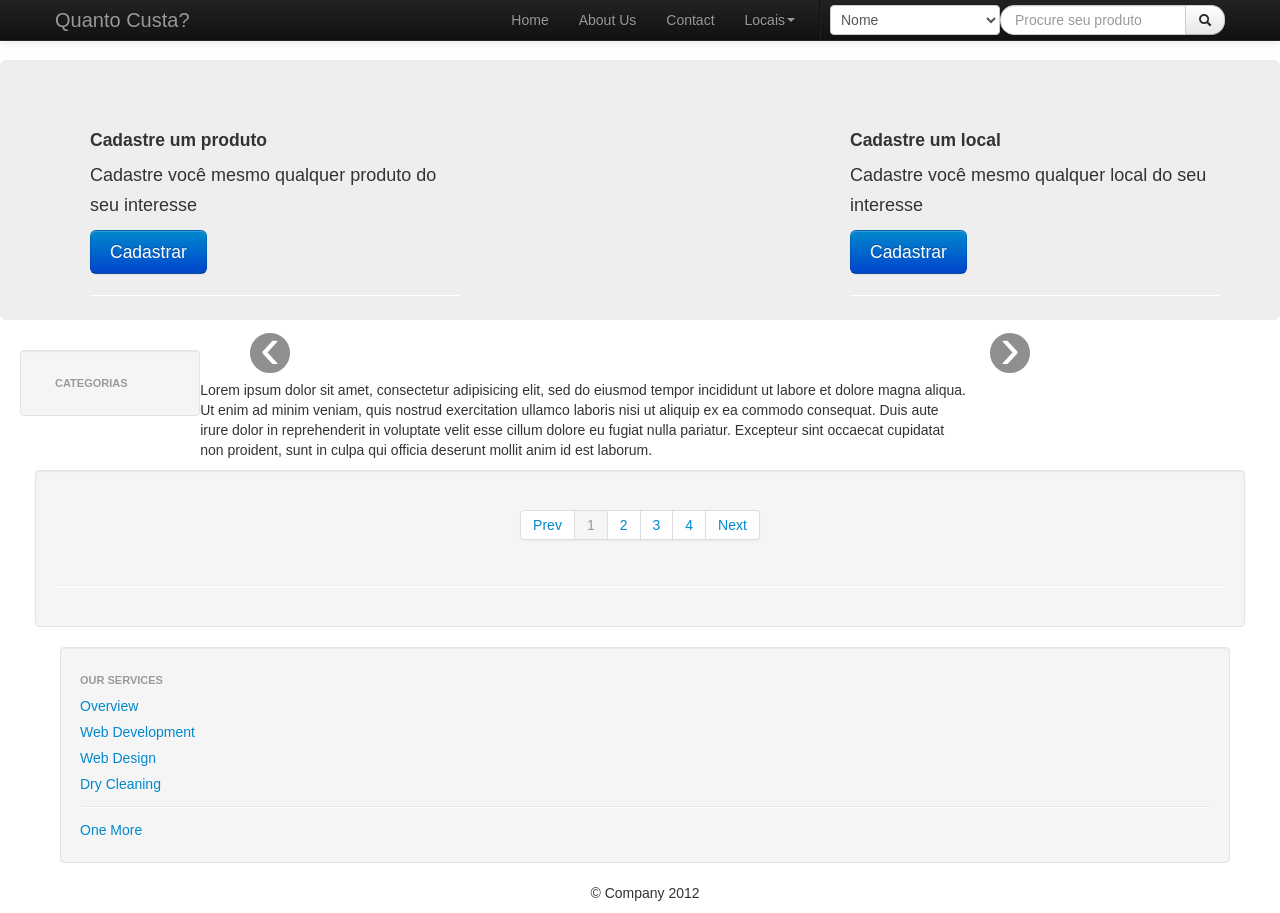
==== index.html @ 74cf0bbc "corrigindo validações do cadastro de produto" ====
<!DOCTYPE html>
<html>
<head>
	<meta charset="utf-8">
	<meta name="viewport" content="width=device-width, initial-scale=1.0">
	<meta http-equiv='cache-control' content='no-cache'>
	<meta http-equiv='expires' content='0'>
	<meta http-equiv='pragma' content='no-cache'>

	<title>Quanto Custa?</title>
	<link rel="stylesheet" href="css/bootstrap.css" media="screen">
	<link rel="stylesheet" href="css/bootstrap-responsive.css">
	<style type="text/css" media="screen">
		body {
		padding-top: 60px; /* When using the navbar-top-fixed */
		}
		.centralizado {
			margin: 0 auto;
			float: none;
		}
		ul.thumbnails img{
			height: 207px;
			width: 320px;
		}
		.row-fluid .span4 {
		    width: 30.6239%;
		}
		.hero-unit {
		     height: 140px;
		 }
		 .form-search,.selectpicker{
		 	margin:5px 0 0 0
		 }
	</style>
</head>
<body>


	<div class="navbar navbar-fixed-top navbar-inverse">
		<div class="navbar-inner">
			<div class="container">


				<a href="#" class="brand">Quanto Custa?</a>
				<div class="nav-collapse collapse">
					<ul class="nav pull-right">
						<li><a href="#">Home</a></li>
						<li><a href="#">About Us</a></li>
						<li><a href="#">Contact</a></li>

						<li class="dropdown">
						 <a class="dropdown-toggle" data-toggle="dropdown"
						   href="#">Locais<b class="caret"></b>
						 </a>
						   <ul class="dropdown-menu">
						   </ul>
						</li>

						<li class="divider-vertical"></li>
						<li>
							<select class="span2 selectpicker show-tick" name="attribute">
								<option value="name">Nome</option>
								<option value="price">Preço</option>
								<option value="tags">Tags</option>
							</select>
						</li>
						<li>
							<form class="form-search pull-right">
								<div class="input-append">
									<input type="text" class="span2 search-query" placeholder="Procure seu produto">
									<button type="submit" class="btn">
										<i class="icon-search"></i>
									</button>
								</div>
							</form>
						</li>
					</ul>	
				</div> <!-- fim nav-collapse-->
			</div> <!-- fim container-->
		</div> <!-- fim navbar inner-->

		<!--alertas-->
		<div id="alerts-container"></div>
		<!--alertas-->

		</div> <!-- fim navbar fixed-->

		<div class="centralizado row">
			<!--hero-unit-->
			<div id="hero-unit-container"></div>
			<!--hero-unit-->
		</div>


		<div class="container-fluid">
			<div class="row-fluid">

				<div class="span2">
					<div class="well sidebar-nav">
						<ul class="nav nav-list">
							<li class="nav-header">Categorias</li>
						</ul>
					</div>
				</div>

				<div class="span8">
					<!--carousel-->
					<div id="this-carousel-id" class="carousel slide">
					</div>
					<!--carousel-->
				</div>

				<div class="span2"></div>

				<!--texto-container-->
				<div id="texto-container" class="container">
				</div>
				<!--texto-container-->

				<div class="span2"></div>

				<div class="container well"> 
					<!--Listagem de produtos--> 

					<!--<div class="modal hide" id="pleaseWaitDialog" data-backdrop="static" data-keyboard="false">
					        <div class="modal-header">
					            <h1>Enviando...</h1>
					        </div>
					        <div class="modal-body">
					            <div class="progress progress-striped active">
					                <div class="bar" style="width: 100%;"></div>
					            </div>
					        </div>
					</div>-->


					<ul class="thumbnails">  
						<div class="pagination" style="text-align:center">  
							<ul>  
								<li><a href="#">Prev</a></li>  
								<li class="active">  
									<a href="#">1</a>  
								</li>  
								<li><a href="#">2</a></li>  
								<li><a href="#">3</a></li>  
								<li><a href="#">4</a></li>  
								<li><a href="#">Next</a></li>  
							</ul>  
						</div>  
					</ul>  
					<!--Listagem de produtos--> 
					<hr/>  
				</div> <!--fim container well-->  

			</div> <!--fim row-fluid-->
		</div><!-- fim container-fluid-->

		
		<!-- Modal produto -->
	<div id="modal-produto-container"></div>
	<!-- Modal produto -->

	<!-- Form produto -->
	<div id="form-produto-container"></div>
	<!-- Form produto -->

	<!-- Form local -->
	<div id="form-local-container"></div>
	<!-- Form local -->

	<div class="span12">
		<div class="span12">
			<ul class="nav nav-list well fit-content">
				<li class="nav-header">Our Services</li>
				<li><a class="active" href="">Overview</a></li>
				<li><a href="">Web Development</a></li>
				<li><a href="">Web Design</a></li>
				<li><a href="">Dry Cleaning</a></li>
				<li class="divider"></li>
				<li><a href="">One More</a></li>
			</ul>
		</div>
	    <footer class="span12" style="text-align: center"> 
	    	<p>© Company 2012</p>  
	    </footer> 
	</div>

	<!--JAVASCRIPT-->	
	<!--<script src="http://code.jquery.com/jquery-1.9.0.min.js"></script>-->
	<script src="js/jquery-1.9.1.min.js"></script>
	<script src="js/bootstrap.js"></script>
	<script src="js/functions.js"></script>
	<script async defer>
	$(document).ready(function() {
		var image = "";

		/** Include HTMLs*/
		$('#hero-unit-container').load('html/hero-unit.html');
		$('#this-carousel-id').load('html/carousel.html');
		$('#texto-container').load('html/texto-container.html');
		$('#modal-produto-container').load('html/modal-produto-container.html');
		$('#form-produto-container').load('html/form-produto-container.html');
		$('#form-local-container').load('html/form-local-container.html');
		$('#alerts-container').load('html/alerts-container.html');

		if(!Array.prototype.forEach) {
		  Array.prototype.forEach = function(fun /*, thisp*/) {
		    var len = this.length >>> 0;
		    if(typeof fun != "function")
		      throw new TypeError();

		    var thisp = arguments[1];
		    for (var i = 0; i < len; i++) {
		      if (i in this)
		        fun.call(thisp, this[i], i, this);
		    }
		  };
		}

		$.extend({
		    range:  function() {
		        if (!arguments.length) { return []; }
		        var min, max, step;
		        if (arguments.length == 1) {
		            min  = 0;
		            max  = arguments[0]-1;
		            step = 1;
		        }
		        else {
		            min  = arguments[0];
		            max  = arguments[1]-1;
		            step = arguments[2] || 1;
		        }
		        if (step < 0 && min >= max) {
		            step *= -1;
		            var tmp = min;
		            min = max;
		            max = tmp;
		            min += ((max-min) % step);
		        }
		        var a = [];
		        for (var i = min; i <= max; i += step) { a.push(i); }
		        return a;
		    }
		});

		function makeRange(vi,rg){
			console.log('makeRange')
			var mk = 0;
		        $.range(vi, rg).forEach(function(v) {
		           //console.log(d.products[v])
		           //console.log(d.urls[v])
		           mk++;
		        //console.log('v :'+v); // 2, 3, 4, .., 9
		        foto = d.urls[v]!= "/images/original/missing.png"? d.urls[v] : "./img/semfoto/semfoto.png";
		        display = mk==1?'item active':'item';
		        it = '<div class="'+display+'"><img src="'+foto+'" alt="" /><div class="carousel-caption"><p>'+d.products[v].description+'</p></div></div>';
		        $(".carousel-inner").append(it);
		    });
		}
		
		function setVitrine(data){
			lf = d.products.length
			vi = Math.floor((Math.random()*lf)+1);
			rg = vi+5;
			if(rg>lf){
			    while(rg>lf){
			        rg-=1;
			    }
			    makeRange(vi,rg);
			}else{
			    makeRange(vi,rg);
			}
		}

		/** BINDS */
		/**Animação da vitrine */
		$('#this-carousel-id').on('DOMNodeInserted',function(e){
			//$el = $(e.target);			
			if($el.attr('data-slide') == 'next'){
				$("#this-carousel-id").on('click','a',function(){
					console.log("vitrine")}).trigger('click');
			}
		});


		/**Submit frmPRODUTO + Upload Blob */
		$("#form-produto-container").on('DOMNodeInserted',function(e){
			$el = $(e.target);	
			$submmit = $el.find('a.btn-success');
			$upload = $("#form-produto-container");
			$clear = $el.find('a.clearFrm');

			$upload.delegate('#file-upload-btn','click',function(e){

				var file = document.getElementById('fileInput').files[0]; 

				create_blob(file, function(blob_string) {

					var url = blob_string.replace(/^data:image\/[^;]/, 'data:application/octet-stream');

					$(".fileupload-new.thumbnail img").attr('src',url);

				});
				create_blob2(file, function(blob_string) {
					var nnn = retornaBlob(blob_string);
					image = nnn;
				});
			}).trigger('click');

			$submmit.on("click",function(e){
				//console.log("submmit");
				e.preventDefault();
				name = $("#nome_produto").val();
				price = $("[name='preço_produto']").val();
				price = price!=""? parseFloat(price) : price;
				tags = $("[name='tags_produto']").val();
				desc = $("#descricao_produto").val();
				place = $("#local_produto").val();
				array_tags = Array();
				array_tags = tags.split(' ');

				cats = $("[name='categorias_produto[]']");
				category_ids = Array();

				cats.each(function(i,it){
					$el = $(it);
					if($el.is(':checked')){
						category_ids[i] = parseInt($el.val());
					}else{
					}
				});

				dataproduct = { "product":{"name" : name, "price" : price, "description" : desc, "local_id" : place, "tag_list" : array_tags, "category_ids" : category_ids, "image" : image }};

				//console.log(dataproduct);
				
				$.ajax({
					type: 'post',
					url: rootURL+'/ajax_product.json',
					data: dataproduct,
					dataType: "json",
					contentType: "application/x-www-form-urlencoded;charset=utf-8",
					beforeSend: function(data){
						console.log(data)
						$msg = $("#formProduto").find("div.modal-header").find("h3");
						$img = $('<img src="img/loadingBar.gif" class="load-img">');
						$msg.append($img)
						//$("#pleaseWaitDialog").modal();
					},
					success: function(data){
						console.log(data);
						$msg = $("#formProduto").find("div.modal-header").find("h3");
						$msg.removeClass("alert alert-error");
						$msg.addClass("alert alert-success");
						$msg.html("Seu produto foi cadastrado com sucesso !!!");
					},
					error: function(xhjqr,b,c){
						console.log('error');
						console.log(xhjqr);
						$msg = $("#formProduto").find("div.modal-header").find("h3");
						$msg.html(printError(xhjqr)).addClass("alert alert-error");
						$msg.show(2000);
					},
					complete: function(data){
						console.log('complete');
						console.log(data);
						$msg = $("#formProduto").find("div.modal-header").find("h3");
						$msg.find('.load-img').remove();
						if(data.status==442){
							$msg = $("#formProduto").find("div.modal-header").find("h3");
							$msg.html(printError(xhjqr)).addClass("alert alert-error");
							$msg.show(2000);	
						}
					}
				});
			});

				/** Clear Form*/
		    	$clear.on("click",function(e){
		    		console.log('reset');
					e.preventDefault();
					$("#formProduto").trigger("reset");
					dataproduct = Object;
					$(".fileupload-new.thumbnail").find("img").attr("src","http://www.placehold.it/50x50/EFEFEF/AAAAAA");
				});
		});


		/**Submit frmLOCAL */
		$("#form-local-container").on('DOMNodeInserted',function(e){
			$el = $(e.target);	
			$submmit = $el.find('a.btn-success');

			$submmit.on("click",function(e){
				console.log("submmit");
				e.preventDefault();
				name = $("#nome_local").val();

				datalocal = { "local":{"name" : name}};

				//console.log(datalocal);
				
				$.ajax({
					type: 'post',
					url: rootURL+'/ajax_local.json',
					data: datalocal,
					dataType: "json",
					contentType: "application/x-www-form-urlencoded;charset=utf-8",

					success: function(data){
						console.log(data);
						$msg = $("#formLocal").find("div.modal-header").find("h3");
						$msg.removeClass("alert alert-error");
						$msg.addClass("alert alert-success");
						$msg.html("Seu local foi cadastrado com sucesso !!!");
					},
					error: function(xhjqr,b,c){
						console.log(xhjqr);
						console.log(b);
						console.log(c);
						$msg = $("#formLocal").find("div.modal-header").find("h3");
						//$msg.html(printError(xhjqr)).addClass("alert alert-error");
						//$msg.show(2000);
					},
				});
			});
		});

		/**Limpa os campos do produto quando fecha o modal*/
		$('#modal-produto-container').on('DOMNodeInserted',function(e){
			$el = $(e.target);	
			$el.on('hidden',function(e){
				$("#preco_produto").html("Preço : R$ ");
				$("#data_produto").html("Data : ");
				$("#nome_produto").html("");
				$("#foto_produto").attr("src","");
				$("#tags_produto").html("Tags : ");
				$("#categorias_produto").html("");
			});
		});

							/**REST**/

		// A URL raiz para os serviços RESTful
		var rootURL = "http://localhost:3000";
		//var rootURL = "http://servidorapp.herokuapp.com";

		var produtoAtual;

		// Recupera a lista de Produtos (quando a applicação starta)
		findAll();

		function renderData(data){
			subs = data.substr(0,10);
			dataArray = subs.split('-');
	
			return dataArray[2]+"/"+dataArray[1]+"/"+dataArray[0];
		}

		function renderizarLista(data) {
			d = data;
			produtos = data.products;
			urls = data.urls;

			//remove os itens da lista de produtos para adiciona-los já atualizados em seguida
			$('ul.thumbnails').find('li').remove();
			setVitrine(d);
			for(var i in produtos){
				//console.log(urls[i]);
				foto = urls[i]!= "/images/original/missing.png"? urls[i] : "./img/semfoto/semfoto.png";

				$('ul.thumbnails').append('<li class="span4" data-identity="' + produtos[i].id + '"><div class="thumbnail"><h4 style="text-align:center">'+produtos[i].name+'</h4><img src="'+foto+'" alt="product 1"><div class="caption"><h5 style="text-align:center">Detalhe do produto</h5><p>Lorem ipsum dolor sit amet, consectetur adipisicing elit, sed do eiusmod tempor incididunt ut labore et dolore magna aliqua.</p><p style="text-align:center"><a href="#modal_produto" data="' + produtos[i].id + '" data-toggle="modal" class="btn btn-success btn-large"><i class="icon-white icon-play-circle"></i>Detalhes do produto</a></p></div></div></li>');
			};	

			//Visualizar produto			
			$("div.thumbnail").find("a.btn-success").on('click',function(){

				var idproduto = $(this).closest('li').attr('data-identity');

				$descricao_produto = $("#modal_produto").find('p#descricao_produto');

				/**Executa ajax dentro do modal de produto passando id para recuperar os dados do produto*/
				$("#modal_produto").ready(function(){
					console.log('findOne');
					$.ajax({
						url: rootURL+"/products/"+idproduto+".js",
						dataType: "jsonp",
						type: "GET",
						processData: false,
						contentType: "application/json",
						success: function(data) {
					
							var cats = "Categorias : ";

							$("#preco_produto").html("Preço : R$ "+data.product.price);
							$("#data_produto").html("Data : "+renderData(data.product.created_at));

							$("#nome_produto").html(data.name);
							if(data.foto!="/images/original/missing.png"){
								$("#foto_produto").attr("src",data.foto);	
							}else{
								$("#foto_produto").attr("src","./img/semfoto/semfoto.png");	
							}
							$("#tags_produto").html("Tags : "+data.tags);
					
							for(var i in data.categorias){

								cats+=data.categorias[i].name+" ";
							}
							$("#categorias_produto").html(cats);		
						},
						error: function(xhjqr){
							console.log("erro em products/id");
							console.log(xhjqr);
						}
					});
				});
			}); //fim click produto
			$('html, body').animate({
                scrollTop: $(".container.well").offset().top
            }, 2000);
		}// fim renderizarLista

		function renderizarCategorias(data) {
			console.log('renderizarCategorias');

			var list = data == null ? [] : (data instanceof Array ? data : [data]);
			//remove os itens da lista de produtos para adiciona-los já atualizados em seguida
			$(".sidebar-nav").find("ul.nav-list").find(":not(.nav-header)").remove();
			$("#produtos_categorias").find("div.controls").find("label.inline").remove();
			$.each(list, function(index, categoria) {
				$('.sidebar-nav').find('ul.nav-list').append('<li><a href="'+rootURL+'/categories_products/'+categoria.id+'">'+categoria.name+'</a></li>');

			//adiciona as categorias no formulário de cadastro de produto
			$("#produtos_categorias").find("div.controls").append('<label class="checkbox inline"><input id="categorias_produto" name="categorias_produto[]" value="'+categoria.id+'" type="checkbox">'+categoria.name+'</label>');
			});
				//adiciona os locais no formulario de produto
				$(".dropdown-menu").find("li").each(function(i,it){
			});


			//listar por categoria
			$(".sidebar-nav").find("ul.nav-list").find("li").on('click',function(e){
				console.log("busca por categoria");
				e.preventDefault();
				var url_categoria = $(this).children('a').attr("href");

				$.ajax({
					url: url_categoria+".js",
					dataType: "jsonp",
					type: "GET",
					processData: false,
					contentType: "application/json",
					success: function(data) {

						renderizarLista(data);
					},
					error: function(jqxhr){
						console.log("erro em categories/id");
						console.log(jqxhr);
					}
				});
			});
			$(".sidebar-nav").find("li").on('click',function(e){
				e.preventDefault();
				$(this).attr("class","active");
				$(this).siblings().attr("class","");
			});
		}// fim renderizarCategorias

		function renderizarLocais(data) {

			locais = data.locals;
		
			for(var i in locais){
			
				$("ul.dropdown-menu").append('<li data-id="'+locais[i].id+'"><a href="'+rootURL+'/locals_search/'+locais[i].id+'.js">'+locais[i].name+'</a></li>');

				$("#local_produto").append('<option value="'+locais[i].id+'">'+locais[i].name+'</option>');
				
			};
		}// fim renderizarLocais

		function findAll() {
			console.log('findAll');
				/** PRODUTOS */
			$.ajax({
				url: rootURL+"/products.js",
				dataType: "jsonp",
				type: "GET",
				processData: false,
				contentType: "application/json",
				success: function(data) {
					//$.each(data, function(index, item){
					//console.log('i : '+index+'   '+'id : '+item.id+' '+'name : '+item.name+' '+'price : '+ item.price);
					//});
					renderizarLista(data);
				},
				error: function(xhjqr){
					console.log("erro em products/")
					console.log(xhjqr);
				}
			});
				/** CATEGORIAS */
			$.ajax({
				url: rootURL+"/categories.js",
				dataType: "jsonp",
				type: "GET",
				processData: false,
				contentType: "application/json",
				success: function(data){
					//console.log(data)
					renderizarCategorias(data);
				},
				error: function(xhjqr){
					console.log("erro em categories/");
					console.log(jqxhr);
				}
			});


			/** LOCAIS */
			$.ajax({
				type: "GET",
				url: rootURL + "/locals.js",
				dataType: 'jsonp',
				processData: false,
				contentType: "application/json",
				success: function(data){
			    	//console.log(data)
			    	renderizarLocais(data);
				},
				error: function(jqxhr){
			    	console.log(jqxhr)
				}
			});

		}//fim findAll	

		/** Renderizar lista de produtos de acordo com o local */
		//$("ul.dropdown-menu").on('click','li.a',function(e){
		$("ul.dropdown-menu").delegate('a','click',function(e){
			e.preventDefault();
			
			link = $(this).attr('href');
			console.log(link)
			$.ajax({
				type: "GET",
				url: link,
				dataType: "jsonp",
				processData: false,
				contentType: "application/json",
				success: function(data){
		    		console.log(data);
		    		renderizarLista(data);
				},
				error: function(jqxhr){
		    	console.log(jqxhr);
				}
			});
		});

		//Search
		$(".form-search").submit(function(e){
			console.log("search");
			e.preventDefault();
			var attribue = $('[name="attribute"]').find('option:selected').val();
			var value = $(".search-query").val();
			var array_tags = Array();
			var query_string;
			var tags;

			switch(attribue){
				case "name":
					query_string = value;
				break;
				case "price":
					query_string = value;
				break;
				case "tags":
					tags = value;
					query_string = tags.split(' ');
				break;
			}
			
			$.ajax({
				url: rootURL+"/search/"+attribue+"/"+query_string+".js/",
				dataType: "jsonp",
				type: "GET",
				processData: false,
				contentType: "application/json",
				success: function(data){
					console.log("quantos : " + data.products.length);
					console.log(data);
					if (data.products.length > 0 && data.products!==undefined && data.products!='') {
						$(".alert-success").show(1000);
						$(".alert-success").fadeOut(7000);
						renderizarLista(data);
					}else{
						$(".alert-error").show(1000);
						$(".alert-error").fadeOut(7000);
					}
				},
				error: function(xhjqr){
					console.log("erro no search");
					console.log(xhjqr);
				},
			});
		});//fim da função search

	});//fim 

	</script>
</body>
</html>
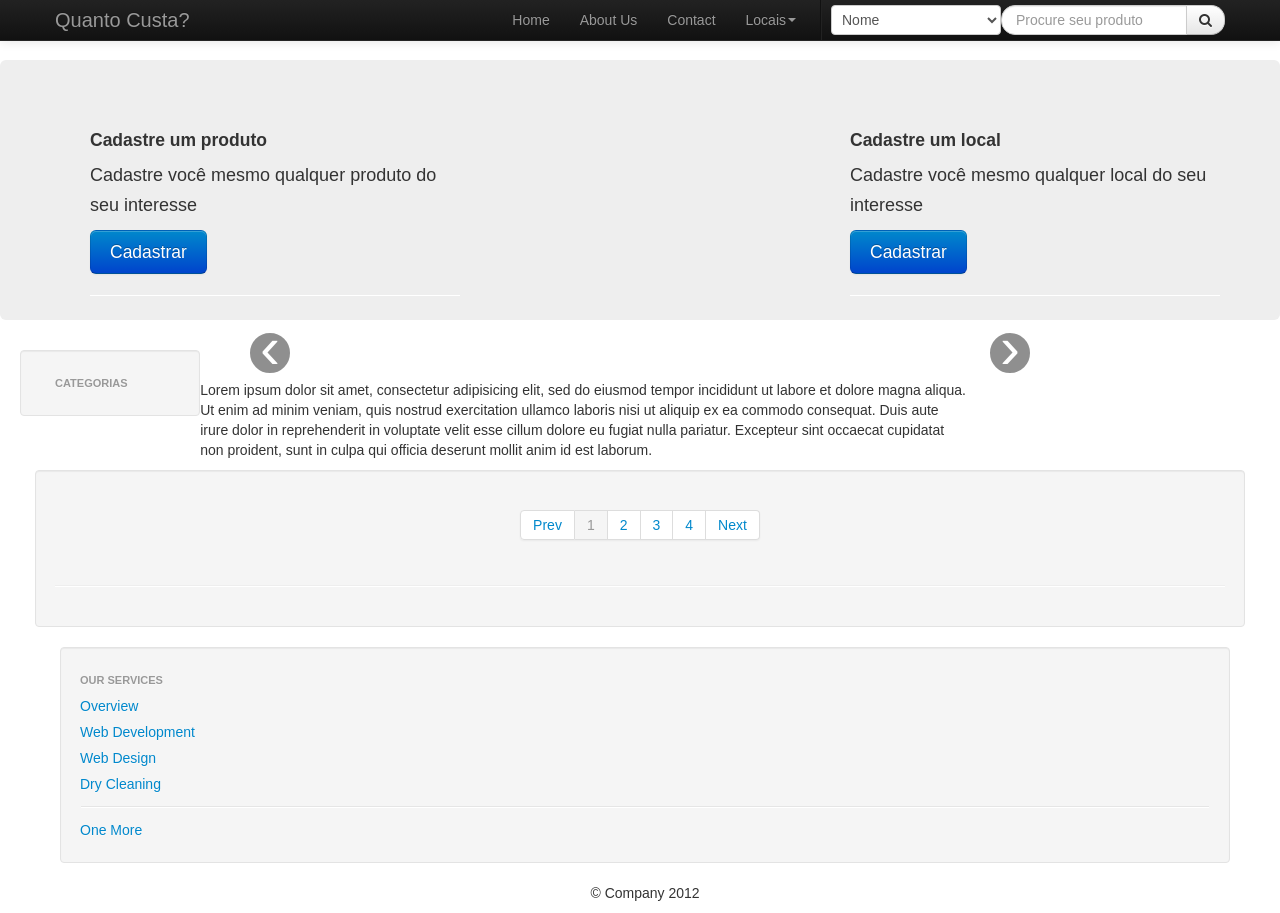
==== commit 655b3290: "cadastro de promocao ok" ====
--- a/index.html
+++ b/index.html
@@ -10,6 +10,8 @@
 	<title>Quanto Custa?</title>
 	<link rel="stylesheet" href="css/bootstrap.css" media="screen">
 	<link rel="stylesheet" href="css/bootstrap-responsive.css">
+	<link rel="stylesheet" href="css/font-awesome/css/font-awesome.min.css">
+	<link rel="stylesheet" href="css/social-buttons.css">
 	<style type="text/css" media="screen">
 		body {
 		padding-top: 60px; /* When using the navbar-top-fixed */
@@ -35,6 +37,14 @@
 </head>
 <body>
 
+<div id="fb-root"></div>
+<script>(function(d, s, id) {
+  var js, fjs = d.getElementsByTagName(s)[0];
+  if (d.getElementById(id)) return;
+  js = d.createElement(s); js.id = id;
+  js.src = "//connect.facebook.net/pt_BR/all.js#xfbml=1&appId=475085362501750";
+  fjs.parentNode.insertBefore(js, fjs);
+}(document, 'script', 'facebook-jssdk'));</script>
 
 	<div class="navbar navbar-fixed-top navbar-inverse">
 		<div class="navbar-inner">
@@ -122,18 +132,6 @@
 				<div class="container well"> 
 					<!--Listagem de produtos--> 
 
-					<!--<div class="modal hide" id="pleaseWaitDialog" data-backdrop="static" data-keyboard="false">
-					        <div class="modal-header">
-					            <h1>Enviando...</h1>
-					        </div>
-					        <div class="modal-body">
-					            <div class="progress progress-striped active">
-					                <div class="bar" style="width: 100%;"></div>
-					            </div>
-					        </div>
-					</div>-->
-
-
 					<ul class="thumbnails">  
 						<div class="pagination" style="text-align:center">  
 							<ul>  
@@ -190,8 +188,18 @@
 	<script src="js/jquery-1.9.1.min.js"></script>
 	<script src="js/bootstrap.js"></script>
 	<script src="js/functions.js"></script>
+	<script src="js/jquery.maskedinput.min.js"></script>
+	<script src="js/bootstrap-datepicker.js"></script>
+	<script src="js/bootstrap-datepicker.pt-BR.js" charset="UTF-8"></script>
 	<script async defer>
 	$(document).ready(function() {
+
+				/** mascaras */
+		        /*$(".telefone").mask("9999-9999");
+		        $(".cpf").mask("999.999.999-99");
+		        $(".cep").mask("99999-999");
+		        $(".data").mask("99/99/9999");*/
+		
 		var image = "";
 
 		/** Include HTMLs*/
@@ -199,7 +207,24 @@
 		$('#this-carousel-id').load('html/carousel.html');
 		$('#texto-container').load('html/texto-container.html');
 		$('#modal-produto-container').load('html/modal-produto-container.html');
-		$('#form-produto-container').load('html/form-produto-container.html');
+		$('#form-produto-container').load('html/form-produto-container.html',function(){
+
+			$('#dp3').datepicker({
+				language: 'pt-BR'
+			});
+
+			$('[name="promocao_produto"]').change(function(){
+			    console.log($('[name="promocao_produto"]').prop('checked'))
+				if($('[name="promocao_produto"]').prop('checked')===true){
+				  $(".check-promocao").css("display","block");  
+				}else{
+				   $(".check-promocao").css("display","none"); 
+				   $('[name="preço_promocao"]').val('');
+				   $('[name="expires_at"]').val('');
+				}
+			});
+		});
+
 		$('#form-local-container').load('html/form-local-container.html');
 		$('#alerts-container').load('html/alerts-container.html');
 
@@ -248,8 +273,6 @@
 			console.log('makeRange')
 			var mk = 0;
 		        $.range(vi, rg).forEach(function(v) {
-		           //console.log(d.products[v])
-		           //console.log(d.urls[v])
 		           mk++;
 		        //console.log('v :'+v); // 2, 3, 4, .., 9
 		        foto = d.urls[v]!= "/images/original/missing.png"? d.urls[v] : "./img/semfoto/semfoto.png";
@@ -319,6 +342,12 @@
 				place = $("#local_produto").val();
 				array_tags = Array();
 				array_tags = tags.split(' ');
+				 //2013-09-11 23:55:03
+				 promotion = {
+				    "promotion_price": 10.00,
+				    "expires_at":"2013-09-11 23:55:03"
+				  }
+				
 
 				cats = $("[name='categorias_produto[]']");
 				category_ids = Array();
@@ -331,7 +360,7 @@
 					}
 				});
 
-				dataproduct = { "product":{"name" : name, "price" : price, "description" : desc, "local_id" : place, "tag_list" : array_tags, "category_ids" : category_ids, "image" : image }};
+				dataproduct = { "product":{"name" : name, "price" : price, "description" : desc, "local_id" : place, "tag_list" : array_tags, "category_ids" : category_ids, "image" : image, "promotion" : promotion }};
 
 				//console.log(dataproduct);
 				
@@ -437,6 +466,8 @@
 				$("#foto_produto").attr("src","");
 				$("#tags_produto").html("Tags : ");
 				$("#categorias_produto").html("");
+				$("#produto_descricao").html("");
+				$("#produto_local").html("Local : ");
 			});
 		});
 
@@ -461,6 +492,7 @@
 		function renderizarLista(data) {
 			d = data;
 			produtos = data.products;
+			console.log(produtos)
 			urls = data.urls;
 
 			//remove os itens da lista de produtos para adiciona-los já atualizados em seguida
@@ -478,7 +510,7 @@
 
 				var idproduto = $(this).closest('li').attr('data-identity');
 
-				$descricao_produto = $("#modal_produto").find('p#descricao_produto');
+				//$descricao_produto = $("#modal_produto").find('p#descricao_produto');
 
 				/**Executa ajax dentro do modal de produto passando id para recuperar os dados do produto*/
 				$("#modal_produto").ready(function(){
@@ -490,11 +522,11 @@
 						processData: false,
 						contentType: "application/json",
 						success: function(data) {
-					
 							var cats = "Categorias : ";
 
 							$("#preco_produto").html("Preço : R$ "+data.product.price);
 							$("#data_produto").html("Data : "+renderData(data.product.created_at));
+							$("#produto_local").html("Local : "+data.product.local.name);
 
 							$("#nome_produto").html(data.name);
 							if(data.foto!="/images/original/missing.png"){
@@ -508,7 +540,8 @@
 
 								cats+=data.categorias[i].name+" ";
 							}
-							$("#categorias_produto").html(cats);		
+							$("#categorias_produto").html(cats);
+							$('#produto_descricao').html(data.product.description);	
 						},
 						error: function(xhjqr){
 							console.log("erro em products/id");
--- a/css/social-buttons.css
+++ b/css/social-buttons.css
@@ -0,0 +1,700 @@
+/*!
+ * Social Buttons for Twitter Bootstrap v0.2dev
+ *
+ * Copyright 2013 Adam Neumann
+ * Licensed under the Apache License v2.0
+ * http://www.apache.org/licenses/LICENSE-2.0
+ */
+
+.btn-facebook {
+  color: #ffffff;
+  text-shadow: 0 -1px 0 rgba(0, 0, 0, 0.25);
+  background-color: #2b4b90;
+  *background-color: #133783;
+  background-image: -moz-linear-gradient(top, #3b5998, #133783);
+  background-image: -webkit-gradient(linear, 0 0, 0 100%, from(#3b5998), to(#133783));
+  background-image: -webkit-linear-gradient(top, #3b5998, #133783);
+  background-image: -o-linear-gradient(top, #3b5998, #133783);
+  background-image: linear-gradient(to bottom, #3b5998, #133783);
+  background-repeat: repeat-x;
+  border-color: #133783 #133783 #091b40;
+  border-color: rgba(0, 0, 0, 0.1) rgba(0, 0, 0, 0.1) rgba(0, 0, 0, 0.25);
+  filter: progid:DXImageTransform.Microsoft.gradient(startColorstr='#ff3b5998', endColorstr='#ff133783', GradientType=0);
+  filter: progid:DXImageTransform.Microsoft.gradient(enabled=false);
+}
+
+.btn-facebook:hover,
+.btn-facebook:focus,
+.btn-facebook:active,
+.btn-facebook.active,
+.btn-facebook.disabled,
+.btn-facebook[disabled] {
+  color: #ffffff;
+  background-color: #133783;
+  *background-color: #102e6d;
+}
+
+.btn-facebook:active,
+.btn-facebook.active {
+  background-color: #0d2456 \9;
+}
+
+.btn-twitter {
+  color: #ffffff;
+  text-shadow: 0 -1px 0 rgba(0, 0, 0, 0.25);
+  background-color: #1c95d0;
+  *background-color: #0271bf;
+  background-image: -moz-linear-gradient(top, #2daddc, #0271bf);
+  background-image: -webkit-gradient(linear, 0 0, 0 100%, from(#2daddc), to(#0271bf));
+  background-image: -webkit-linear-gradient(top, #2daddc, #0271bf);
+  background-image: -o-linear-gradient(top, #2daddc, #0271bf);
+  background-image: linear-gradient(to bottom, #2daddc, #0271bf);
+  background-repeat: repeat-x;
+  border-color: #0271bf #0271bf #014473;
+  border-color: rgba(0, 0, 0, 0.1) rgba(0, 0, 0, 0.1) rgba(0, 0, 0, 0.25);
+  filter: progid:DXImageTransform.Microsoft.gradient(startColorstr='#ff2daddc', endColorstr='#ff0271bf', GradientType=0);
+  filter: progid:DXImageTransform.Microsoft.gradient(enabled=false);
+}
+
+.btn-twitter:hover,
+.btn-twitter:focus,
+.btn-twitter:active,
+.btn-twitter.active,
+.btn-twitter.disabled,
+.btn-twitter[disabled] {
+  color: #ffffff;
+  background-color: #0271bf;
+  *background-color: #0262a6;
+}
+
+.btn-twitter:active,
+.btn-twitter.active {
+  background-color: #01538d \9;
+}
+
+.btn-github {
+  color: #000000;
+  text-shadow: 0 0.7px 0 rgba(0, 0, 0, 0.1);
+  background-color: #f2f2f2;
+  *background-color: #e6e6e6;
+  background-image: -moz-linear-gradient(top, #fafafa, #e6e6e6);
+  background-image: -webkit-gradient(linear, 0 0, 0 100%, from(#fafafa), to(#e6e6e6));
+  background-image: -webkit-linear-gradient(top, #fafafa, #e6e6e6);
+  background-image: -o-linear-gradient(top, #fafafa, #e6e6e6);
+  background-image: linear-gradient(to bottom, #fafafa, #e6e6e6);
+  background-repeat: repeat-x;
+  border-color: #e6e6e6 #e6e6e6 #c0c0c0;
+  border-color: rgba(0, 0, 0, 0.1) rgba(0, 0, 0, 0.1) rgba(0, 0, 0, 0.25);
+  filter: progid:DXImageTransform.Microsoft.gradient(startColorstr='#fffafafa', endColorstr='#ffe6e6e6', GradientType=0);
+  filter: progid:DXImageTransform.Microsoft.gradient(enabled=false);
+}
+
+.btn-github:hover,
+.btn-github:focus,
+.btn-github:active,
+.btn-github.active,
+.btn-github.disabled,
+.btn-github[disabled] {
+  color: #000000;
+  background-color: #e6e6e6;
+  *background-color: #d9d9d9;
+}
+
+.btn-github:active,
+.btn-github.active {
+  background-color: #cdcdcd \9;
+}
+
+.btn-pinterest {
+  color: #ffffff;
+  text-shadow: 0 -1px 0 rgba(0, 0, 0, 0.25);
+  background-color: #c51e25;
+  *background-color: #ab171e;
+  background-image: -moz-linear-gradient(top, #d62229, #ab171e);
+  background-image: -webkit-gradient(linear, 0 0, 0 100%, from(#d62229), to(#ab171e));
+  background-image: -webkit-linear-gradient(top, #d62229, #ab171e);
+  background-image: -o-linear-gradient(top, #d62229, #ab171e);
+  background-image: linear-gradient(to bottom, #d62229, #ab171e);
+  background-repeat: repeat-x;
+  border-color: #ab171e #ab171e #680e12;
+  border-color: rgba(0, 0, 0, 0.1) rgba(0, 0, 0, 0.1) rgba(0, 0, 0, 0.25);
+  filter: progid:DXImageTransform.Microsoft.gradient(startColorstr='#ffd62229', endColorstr='#ffab171e', GradientType=0);
+  filter: progid:DXImageTransform.Microsoft.gradient(enabled=false);
+}
+
+.btn-pinterest:hover,
+.btn-pinterest:focus,
+.btn-pinterest:active,
+.btn-pinterest.active,
+.btn-pinterest.disabled,
+.btn-pinterest[disabled] {
+  color: #ffffff;
+  background-color: #ab171e;
+  *background-color: #95141a;
+}
+
+.btn-pinterest:active,
+.btn-pinterest.active {
+  background-color: #7e1116 \9;
+}
+
+.btn-linkedin {
+  color: #ffffff;
+  text-shadow: 0 -1px 0 rgba(0, 0, 0, 0.25);
+  background-color: #60a9ce;
+  *background-color: #4393bb;
+  background-image: -moz-linear-gradient(top, #73b8db, #4393bb);
+  background-image: -webkit-gradient(linear, 0 0, 0 100%, from(#73b8db), to(#4393bb));
+  background-image: -webkit-linear-gradient(top, #73b8db, #4393bb);
+  background-image: -o-linear-gradient(top, #73b8db, #4393bb);
+  background-image: linear-gradient(to bottom, #73b8db, #4393bb);
+  background-repeat: repeat-x;
+  border-color: #4393bb #4393bb #2f6783;
+  border-color: rgba(0, 0, 0, 0.1) rgba(0, 0, 0, 0.1) rgba(0, 0, 0, 0.25);
+  filter: progid:DXImageTransform.Microsoft.gradient(startColorstr='#ff73b8db', endColorstr='#ff4393bb', GradientType=0);
+  filter: progid:DXImageTransform.Microsoft.gradient(enabled=false);
+}
+
+.btn-linkedin:hover,
+.btn-linkedin:focus,
+.btn-linkedin:active,
+.btn-linkedin.active,
+.btn-linkedin.disabled,
+.btn-linkedin[disabled] {
+  color: #ffffff;
+  background-color: #4393bb;
+  *background-color: #3c84a8;
+}
+
+.btn-linkedin:active,
+.btn-linkedin.active {
+  background-color: #367595 \9;
+}
+
+.btn-google-plus {
+  color: #ffffff;
+  text-shadow: 0 -1px 0 rgba(0, 0, 0, 0.25);
+  background-color: #d34332;
+  *background-color: #c53727;
+  background-image: -moz-linear-gradient(top, #dd4b39, #c53727);
+  background-image: -webkit-gradient(linear, 0 0, 0 100%, from(#dd4b39), to(#c53727));
+  background-image: -webkit-linear-gradient(top, #dd4b39, #c53727);
+  background-image: -o-linear-gradient(top, #dd4b39, #c53727);
+  background-image: linear-gradient(to bottom, #dd4b39, #c53727);
+  background-repeat: repeat-x;
+  border-color: #c53727 #c53727 #85251a;
+  border-color: rgba(0, 0, 0, 0.1) rgba(0, 0, 0, 0.1) rgba(0, 0, 0, 0.25);
+  filter: progid:DXImageTransform.Microsoft.gradient(startColorstr='#ffdd4b39', endColorstr='#ffc53727', GradientType=0);
+  filter: progid:DXImageTransform.Microsoft.gradient(enabled=false);
+}
+
+.btn-google-plus:hover,
+.btn-google-plus:focus,
+.btn-google-plus:active,
+.btn-google-plus.active,
+.btn-google-plus.disabled,
+.btn-google-plus[disabled] {
+  color: #ffffff;
+  background-color: #c53727;
+  *background-color: #b03123;
+}
+
+.btn-google-plus:active,
+.btn-google-plus.active {
+  background-color: #9a2b1f \9;
+}
+
+.btn-instagram {
+  color: #ffffff;
+  text-shadow: 0 -1px 0 rgba(0, 0, 0, 0.25);
+  background-color: #5c88ab;
+  *background-color: #3f729b;
+  background-image: -moz-linear-gradient(top, #6f97b6, #3f729b);
+  background-image: -webkit-gradient(linear, 0 0, 0 100%, from(#6f97b6), to(#3f729b));
+  background-image: -webkit-linear-gradient(top, #6f97b6, #3f729b);
+  background-image: -o-linear-gradient(top, #6f97b6, #3f729b);
+  background-image: linear-gradient(to bottom, #6f97b6, #3f729b);
+  background-repeat: repeat-x;
+  border-color: #3f729b #3f729b #294a65;
+  border-color: rgba(0, 0, 0, 0.1) rgba(0, 0, 0, 0.1) rgba(0, 0, 0, 0.25);
+  filter: progid:DXImageTransform.Microsoft.gradient(startColorstr='#ff6f97b6', endColorstr='#ff3f729b', GradientType=0);
+  filter: progid:DXImageTransform.Microsoft.gradient(enabled=false);
+}
+
+.btn-instagram:hover,
+.btn-instagram:focus,
+.btn-instagram:active,
+.btn-instagram.active,
+.btn-instagram.disabled,
+.btn-instagram[disabled] {
+  color: #ffffff;
+  background-color: #3f729b;
+  *background-color: #386589;
+}
+
+.btn-instagram:active,
+.btn-instagram.active {
+  background-color: #305777 \9;
+}
+
+.btn-dropbox {
+  color: #ffffff;
+  text-shadow: 0 -1px 0 rgba(0, 0, 0, 0.25);
+  background-color: #2e95e0;
+  *background-color: #2181cf;
+  background-image: -moz-linear-gradient(top, #37a3eb, #2181cf);
+  background-image: -webkit-gradient(linear, 0 0, 0 100%, from(#37a3eb), to(#2181cf));
+  background-image: -webkit-linear-gradient(top, #37a3eb, #2181cf);
+  background-image: -o-linear-gradient(top, #37a3eb, #2181cf);
+  background-image: linear-gradient(to bottom, #37a3eb, #2181cf);
+  background-repeat: repeat-x;
+  border-color: #2181cf #2181cf #16588d;
+  border-color: rgba(0, 0, 0, 0.1) rgba(0, 0, 0, 0.1) rgba(0, 0, 0, 0.25);
+  filter: progid:DXImageTransform.Microsoft.gradient(startColorstr='#ff37a3eb', endColorstr='#ff2181cf', GradientType=0);
+  filter: progid:DXImageTransform.Microsoft.gradient(enabled=false);
+}
+
+.btn-dropbox:hover,
+.btn-dropbox:focus,
+.btn-dropbox:active,
+.btn-dropbox.active,
+.btn-dropbox.disabled,
+.btn-dropbox[disabled] {
+  color: #ffffff;
+  background-color: #2181cf;
+  *background-color: #1d73b9;
+}
+
+.btn-dropbox:active,
+.btn-dropbox.active {
+  background-color: #1a66a3 \9;
+}
+
+.btn-bitbucket {
+  color: #ffffff;
+  text-shadow: 0 -1px 0 rgba(0, 0, 0, 0.25);
+  background-color: #285991;
+  *background-color: #205081;
+  background-image: -moz-linear-gradient(top, #2d5f9c, #205081);
+  background-image: -webkit-gradient(linear, 0 0, 0 100%, from(#2d5f9c), to(#205081));
+  background-image: -webkit-linear-gradient(top, #2d5f9c, #205081);
+  background-image: -o-linear-gradient(top, #2d5f9c, #205081);
+  background-image: linear-gradient(to bottom, #2d5f9c, #205081);
+  background-repeat: repeat-x;
+  border-color: #205081 #205081 #112a44;
+  border-color: rgba(0, 0, 0, 0.1) rgba(0, 0, 0, 0.1) rgba(0, 0, 0, 0.25);
+  filter: progid:DXImageTransform.Microsoft.gradient(startColorstr='#ff2d5f9c', endColorstr='#ff205081', GradientType=0);
+  filter: progid:DXImageTransform.Microsoft.gradient(enabled=false);
+}
+
+.btn-bitbucket:hover,
+.btn-bitbucket:focus,
+.btn-bitbucket:active,
+.btn-bitbucket.active,
+.btn-bitbucket.disabled,
+.btn-bitbucket[disabled] {
+  color: #ffffff;
+  background-color: #205081;
+  *background-color: #1b436d;
+}
+
+.btn-bitbucket:active,
+.btn-bitbucket.active {
+  background-color: #163758 \9;
+}
+
+.btn-dribbble {
+  color: #ffffff;
+  text-shadow: 0 -1px 0 rgba(0, 0, 0, 0.25);
+  background-color: #de447f;
+  *background-color: #cb396f;
+  background-image: -moz-linear-gradient(top, #ea4c89, #cb396f);
+  background-image: -webkit-gradient(linear, 0 0, 0 100%, from(#ea4c89), to(#cb396f));
+  background-image: -webkit-linear-gradient(top, #ea4c89, #cb396f);
+  background-image: -o-linear-gradient(top, #ea4c89, #cb396f);
+  background-image: linear-gradient(to bottom, #ea4c89, #cb396f);
+  background-repeat: repeat-x;
+  border-color: #cb396f #cb396f #91264e;
+  border-color: rgba(0, 0, 0, 0.1) rgba(0, 0, 0, 0.1) rgba(0, 0, 0, 0.25);
+  filter: progid:DXImageTransform.Microsoft.gradient(startColorstr='#ffea4c89', endColorstr='#ffcb396f', GradientType=0);
+  filter: progid:DXImageTransform.Microsoft.gradient(enabled=false);
+}
+
+.btn-dribbble:hover,
+.btn-dribbble:focus,
+.btn-dribbble:active,
+.btn-dribbble.active,
+.btn-dribbble.disabled,
+.btn-dribbble[disabled] {
+  color: #ffffff;
+  background-color: #cb396f;
+  *background-color: #ba3163;
+}
+
+.btn-dribbble:active,
+.btn-dribbble.active {
+  background-color: #a62b59 \9;
+}
+
+.btn-flickr {
+  color: #ffffff;
+  text-shadow: 0 -1px 0 rgba(0, 0, 0, 0.25);
+  background-color: #f63198;
+  *background-color: #ff0084;
+  background-image: -moz-linear-gradient(top, #f051a5, #ff0084);
+  background-image: -webkit-gradient(linear, 0 0, 0 100%, from(#f051a5), to(#ff0084));
+  background-image: -webkit-linear-gradient(top, #f051a5, #ff0084);
+  background-image: -o-linear-gradient(top, #f051a5, #ff0084);
+  background-image: linear-gradient(to bottom, #f051a5, #ff0084);
+  background-repeat: repeat-x;
+  border-color: #ff0084 #ff0084 #b3005c;
+  border-color: rgba(0, 0, 0, 0.1) rgba(0, 0, 0, 0.1) rgba(0, 0, 0, 0.25);
+  filter: progid:DXImageTransform.Microsoft.gradient(startColorstr='#fff051a5', endColorstr='#ffff0084', GradientType=0);
+  filter: progid:DXImageTransform.Microsoft.gradient(enabled=false);
+}
+
+.btn-flickr:hover,
+.btn-flickr:focus,
+.btn-flickr:active,
+.btn-flickr.active,
+.btn-flickr.disabled,
+.btn-flickr[disabled] {
+  color: #ffffff;
+  background-color: #ff0084;
+  *background-color: #e60077;
+}
+
+.btn-flickr:active,
+.btn-flickr.active {
+  background-color: #cc006a \9;
+}
+
+.btn-foursquare {
+  color: #ffffff;
+  text-shadow: 0 -1px 0 rgba(0, 0, 0, 0.25);
+  background-color: #079dcd;
+  *background-color: #0072b1;
+  background-image: -moz-linear-gradient(top, #0cbadf, #0072b1);
+  background-image: -webkit-gradient(linear, 0 0, 0 100%, from(#0cbadf), to(#0072b1));
+  background-image: -webkit-linear-gradient(top, #0cbadf, #0072b1);
+  background-image: -o-linear-gradient(top, #0cbadf, #0072b1);
+  background-image: linear-gradient(to bottom, #0cbadf, #0072b1);
+  background-repeat: repeat-x;
+  border-color: #0072b1 #0072b1 #004165;
+  border-color: rgba(0, 0, 0, 0.1) rgba(0, 0, 0, 0.1) rgba(0, 0, 0, 0.25);
+  filter: progid:DXImageTransform.Microsoft.gradient(startColorstr='#ff0cbadf', endColorstr='#ff0072b1', GradientType=0);
+  filter: progid:DXImageTransform.Microsoft.gradient(enabled=false);
+}
+
+.btn-foursquare:hover,
+.btn-foursquare:focus,
+.btn-foursquare:active,
+.btn-foursquare.active,
+.btn-foursquare.disabled,
+.btn-foursquare[disabled] {
+  color: #ffffff;
+  background-color: #0072b1;
+  *background-color: #006298;
+}
+
+.btn-foursquare:active,
+.btn-foursquare.active {
+  background-color: #00517e \9;
+}
+
+.btn-renren {
+  color: #ffffff;
+  text-shadow: 0 -1px 0 rgba(0, 0, 0, 0.25);
+  background-color: #3773ab;
+  *background-color: #33669a;
+  background-image: -moz-linear-gradient(top, #397cb6, #33669a);
+  background-image: -webkit-gradient(linear, 0 0, 0 100%, from(#397cb6), to(#33669a));
+  background-image: -webkit-linear-gradient(top, #397cb6, #33669a);
+  background-image: -o-linear-gradient(top, #397cb6, #33669a);
+  background-image: linear-gradient(to bottom, #397cb6, #33669a);
+  background-repeat: repeat-x;
+  border-color: #33669a #33669a #204061;
+  border-color: rgba(0, 0, 0, 0.1) rgba(0, 0, 0, 0.1) rgba(0, 0, 0, 0.25);
+  filter: progid:DXImageTransform.Microsoft.gradient(startColorstr='#ff397cb6', endColorstr='#ff33669a', GradientType=0);
+  filter: progid:DXImageTransform.Microsoft.gradient(enabled=false);
+}
+
+.btn-renren:hover,
+.btn-renren:focus,
+.btn-renren:active,
+.btn-renren.active,
+.btn-renren.disabled,
+.btn-renren[disabled] {
+  color: #ffffff;
+  background-color: #33669a;
+  *background-color: #2d5987;
+}
+
+.btn-renren:active,
+.btn-renren.active {
+  background-color: #264d74 \9;
+}
+
+.btn-skype {
+  color: #ffffff;
+  text-shadow: 0 -1px 0 rgba(0, 0, 0, 0.25);
+  background-color: #43bbe8;
+  *background-color: #00aff0;
+  background-image: -moz-linear-gradient(top, #70c3e2, #00aff0);
+  background-image: -webkit-gradient(linear, 0 0, 0 100%, from(#70c3e2), to(#00aff0));
+  background-image: -webkit-linear-gradient(top, #70c3e2, #00aff0);
+  background-image: -o-linear-gradient(top, #70c3e2, #00aff0);
+  background-image: linear-gradient(to bottom, #70c3e2, #00aff0);
+  background-repeat: repeat-x;
+  border-color: #00aff0 #00aff0 #0077a3;
+  border-color: rgba(0, 0, 0, 0.1) rgba(0, 0, 0, 0.1) rgba(0, 0, 0, 0.25);
+  filter: progid:DXImageTransform.Microsoft.gradient(startColorstr='#ff70c3e2', endColorstr='#ff00aff0', GradientType=0);
+  filter: progid:DXImageTransform.Microsoft.gradient(enabled=false);
+}
+
+.btn-skype:hover,
+.btn-skype:focus,
+.btn-skype:active,
+.btn-skype.active,
+.btn-skype.disabled,
+.btn-skype[disabled] {
+  color: #ffffff;
+  background-color: #00aff0;
+  *background-color: #009cd7;
+}
+
+.btn-skype:active,
+.btn-skype.active {
+  background-color: #008abd \9;
+}
+
+.btn-stackexchange {
+  color: #ffffff;
+  text-shadow: 0 -1px 0 rgba(0, 0, 0, 0.25);
+  background-color: #3a70b0;
+  *background-color: #185397;
+  background-image: -moz-linear-gradient(top, #5184c1, #185397);
+  background-image: -webkit-gradient(linear, 0 0, 0 100%, from(#5184c1), to(#185397));
+  background-image: -webkit-linear-gradient(top, #5184c1, #185397);
+  background-image: -o-linear-gradient(top, #5184c1, #185397);
+  background-image: linear-gradient(to bottom, #5184c1, #185397);
+  background-repeat: repeat-x;
+  border-color: #185397 #185397 #0e2f55;
+  border-color: rgba(0, 0, 0, 0.1) rgba(0, 0, 0, 0.1) rgba(0, 0, 0, 0.25);
+  filter: progid:DXImageTransform.Microsoft.gradient(startColorstr='#ff5184c1', endColorstr='#ff185397', GradientType=0);
+  filter: progid:DXImageTransform.Microsoft.gradient(enabled=false);
+}
+
+.btn-stackexchange:hover,
+.btn-stackexchange:focus,
+.btn-stackexchange:active,
+.btn-stackexchange.active,
+.btn-stackexchange.disabled,
+.btn-stackexchange[disabled] {
+  color: #ffffff;
+  background-color: #185397;
+  *background-color: #154781;
+}
+
+.btn-stackexchange:active,
+.btn-stackexchange.active {
+  background-color: #113b6b \9;
+}
+
+.btn-trello {
+  color: #ffffff;
+  text-shadow: 0 -1px 0 rgba(0, 0, 0, 0.25);
+  background-color: #438ab4;
+  *background-color: #27709b;
+  background-image: -moz-linear-gradient(top, #569cc4, #27709b);
+  background-image: -webkit-gradient(linear, 0 0, 0 100%, from(#569cc4), to(#27709b));
+  background-image: -webkit-linear-gradient(top, #569cc4, #27709b);
+  background-image: -o-linear-gradient(top, #569cc4, #27709b);
+  background-image: linear-gradient(to bottom, #569cc4, #27709b);
+  background-repeat: repeat-x;
+  border-color: #27709b #27709b #18445e;
+  border-color: rgba(0, 0, 0, 0.1) rgba(0, 0, 0, 0.1) rgba(0, 0, 0, 0.25);
+  filter: progid:DXImageTransform.Microsoft.gradient(startColorstr='#ff569cc4', endColorstr='#ff27709b', GradientType=0);
+  filter: progid:DXImageTransform.Microsoft.gradient(enabled=false);
+}
+
+.btn-trello:hover,
+.btn-trello:focus,
+.btn-trello:active,
+.btn-trello.active,
+.btn-trello.disabled,
+.btn-trello[disabled] {
+  color: #ffffff;
+  background-color: #27709b;
+  *background-color: #226187;
+}
+
+.btn-trello:active,
+.btn-trello.active {
+  background-color: #1d5372 \9;
+}
+
+.btn-tumblr {
+  color: #ffffff;
+  text-shadow: 0 -1px 0 rgba(0, 0, 0, 0.25);
+  background-color: #34526e;
+  *background-color: #2a4763;
+  background-image: -moz-linear-gradient(top, #3a5976, #2a4763);
+  background-image: -webkit-gradient(linear, 0 0, 0 100%, from(#3a5976), to(#2a4763));
+  background-image: -webkit-linear-gradient(top, #3a5976, #2a4763);
+  background-image: -o-linear-gradient(top, #3a5976, #2a4763);
+  background-image: linear-gradient(to bottom, #3a5976, #2a4763);
+  background-repeat: repeat-x;
+  border-color: #2a4763 #2a4763 #13202d;
+  border-color: rgba(0, 0, 0, 0.1) rgba(0, 0, 0, 0.1) rgba(0, 0, 0, 0.25);
+  filter: progid:DXImageTransform.Microsoft.gradient(startColorstr='#ff3a5976', endColorstr='#ff2a4763', GradientType=0);
+  filter: progid:DXImageTransform.Microsoft.gradient(enabled=false);
+}
+
+.btn-tumblr:hover,
+.btn-tumblr:focus,
+.btn-tumblr:active,
+.btn-tumblr.active,
+.btn-tumblr.disabled,
+.btn-tumblr[disabled] {
+  color: #ffffff;
+  background-color: #2a4763;
+  *background-color: #223a51;
+}
+
+.btn-tumblr:active,
+.btn-tumblr.active {
+  background-color: #1b2d3f \9;
+}
+
+.btn-vk {
+  color: #ffffff;
+  text-shadow: 0 -1px 0 rgba(0, 0, 0, 0.25);
+  background-color: #50739a;
+  *background-color: #426187;
+  background-image: -moz-linear-gradient(top, #5a7fa6, #426187);
+  background-image: -webkit-gradient(linear, 0 0, 0 100%, from(#5a7fa6), to(#426187));
+  background-image: -webkit-linear-gradient(top, #5a7fa6, #426187);
+  background-image: -o-linear-gradient(top, #5a7fa6, #426187);
+  background-image: linear-gradient(to bottom, #5a7fa6, #426187);
+  background-repeat: repeat-x;
+  border-color: #426187 #426187 #293c54;
+  border-color: rgba(0, 0, 0, 0.1) rgba(0, 0, 0, 0.1) rgba(0, 0, 0, 0.25);
+  filter: progid:DXImageTransform.Microsoft.gradient(startColorstr='#ff5a7fa6', endColorstr='#ff426187', GradientType=0);
+  filter: progid:DXImageTransform.Microsoft.gradient(enabled=false);
+}
+
+.btn-vk:hover,
+.btn-vk:focus,
+.btn-vk:active,
+.btn-vk.active,
+.btn-vk.disabled,
+.btn-vk[disabled] {
+  color: #ffffff;
+  background-color: #426187;
+  *background-color: #3a5576;
+}
+
+.btn-vk:active,
+.btn-vk.active {
+  background-color: #314865 \9;
+}
+
+.btn-weibo {
+  color: #ffffff;
+  text-shadow: 0 -1px 0 rgba(0, 0, 0, 0.25);
+  background-color: #f14f4f;
+  *background-color: #e64141;
+  background-image: -moz-linear-gradient(top, #f85959, #e64141);
+  background-image: -webkit-gradient(linear, 0 0, 0 100%, from(#f85959), to(#e64141));
+  background-image: -webkit-linear-gradient(top, #f85959, #e64141);
+  background-image: -o-linear-gradient(top, #f85959, #e64141);
+  background-image: linear-gradient(to bottom, #f85959, #e64141);
+  background-repeat: repeat-x;
+  border-color: #e64141 #e64141 #c11919;
+  border-color: rgba(0, 0, 0, 0.1) rgba(0, 0, 0, 0.1) rgba(0, 0, 0, 0.25);
+  filter: progid:DXImageTransform.Microsoft.gradient(startColorstr='#fff85959', endColorstr='#ffe64141', GradientType=0);
+  filter: progid:DXImageTransform.Microsoft.gradient(enabled=false);
+}
+
+.btn-weibo:hover,
+.btn-weibo:focus,
+.btn-weibo:active,
+.btn-weibo.active,
+.btn-weibo.disabled,
+.btn-weibo[disabled] {
+  color: #ffffff;
+  background-color: #e64141;
+  *background-color: #e32a2a;
+}
+
+.btn-weibo:active,
+.btn-weibo.active {
+  background-color: #d81c1c \9;
+}
+
+.btn-xing {
+  color: #ffffff;
+  text-shadow: 0 -1px 0 rgba(0, 0, 0, 0.25);
+  background-color: #155c5d;
+  *background-color: #074c4d;
+  background-image: -moz-linear-gradient(top, #1f6768, #074c4d);
+  background-image: -webkit-gradient(linear, 0 0, 0 100%, from(#1f6768), to(#074c4d));
+  background-image: -webkit-linear-gradient(top, #1f6768, #074c4d);
+  background-image: -o-linear-gradient(top, #1f6768, #074c4d);
+  background-image: linear-gradient(to bottom, #1f6768, #074c4d);
+  background-repeat: repeat-x;
+  border-color: #074c4d #074c4d #010707;
+  border-color: rgba(0, 0, 0, 0.1) rgba(0, 0, 0, 0.1) rgba(0, 0, 0, 0.25);
+  filter: progid:DXImageTransform.Microsoft.gradient(startColorstr='#ff1f6768', endColorstr='#ff074c4d', GradientType=0);
+  filter: progid:DXImageTransform.Microsoft.gradient(enabled=false);
+}
+
+.btn-xing:hover,
+.btn-xing:focus,
+.btn-xing:active,
+.btn-xing.active,
+.btn-xing.disabled,
+.btn-xing[disabled] {
+  color: #ffffff;
+  background-color: #074c4d;
+  *background-color: #053536;
+}
+
+.btn-xing:active,
+.btn-xing.active {
+  background-color: #031e1e \9;
+}
+
+.btn-youtube {
+  color: #ffffff;
+  text-shadow: 0 -1px 0 rgba(0, 0, 0, 0.25);
+  background-color: #a72121;
+  *background-color: #6e0610;
+  background-image: -moz-linear-gradient(top, #cd332d, #6e0610);
+  background-image: -webkit-gradient(linear, 0 0, 0 100%, from(#cd332d), to(#6e0610));
+  background-image: -webkit-linear-gradient(top, #cd332d, #6e0610);
+  background-image: -o-linear-gradient(top, #cd332d, #6e0610);
+  background-image: linear-gradient(to bottom, #cd332d, #6e0610);
+  background-repeat: repeat-x;
+  border-color: #6e0610 #6e0610 #250205;
+  border-color: rgba(0, 0, 0, 0.1) rgba(0, 0, 0, 0.1) rgba(0, 0, 0, 0.25);
+  filter: progid:DXImageTransform.Microsoft.gradient(startColorstr='#ffcd332d', endColorstr='#ff6e0610', GradientType=0);
+  filter: progid:DXImageTransform.Microsoft.gradient(enabled=false);
+}
+
+.btn-youtube:hover,
+.btn-youtube:focus,
+.btn-youtube:active,
+.btn-youtube.active,
+.btn-youtube.disabled,
+.btn-youtube[disabled] {
+  color: #ffffff;
+  background-color: #6e0610;
+  *background-color: #56050c;
+}
+
+.btn-youtube:active,
+.btn-youtube.active {
+  background-color: #3e0309 \9;
+}
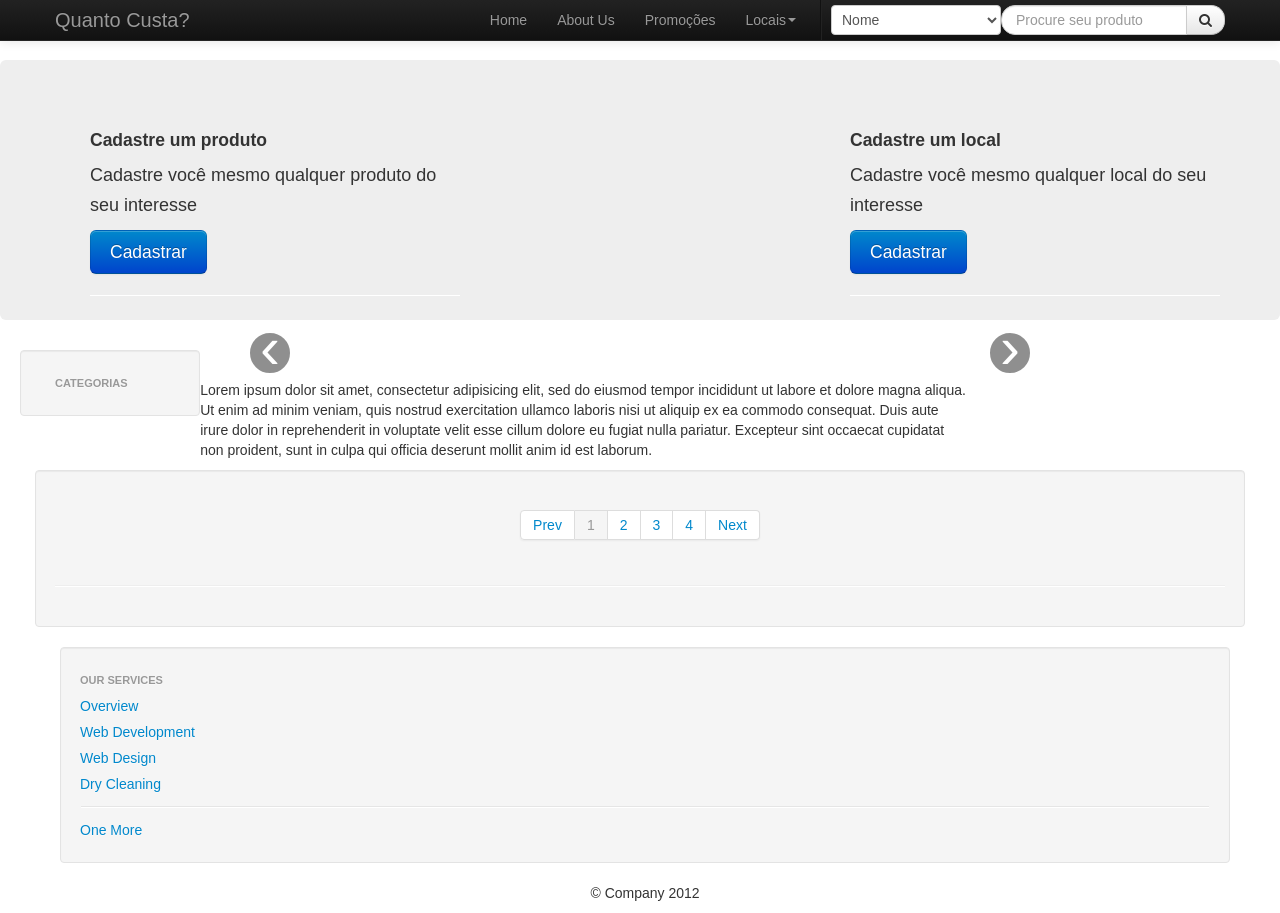
==== commit c276c484: "validação do local ok agora so descolar um css pra mostrar o preço do produto q tiver promocao" ====
--- a/index.html
+++ b/index.html
@@ -12,6 +12,7 @@
 	<link rel="stylesheet" href="css/bootstrap-responsive.css">
 	<link rel="stylesheet" href="css/font-awesome/css/font-awesome.min.css">
 	<link rel="stylesheet" href="css/social-buttons.css">
+	<link rel="stylesheet" href="css/datepicker.css">
 	<style type="text/css" media="screen">
 		body {
 		padding-top: 60px; /* When using the navbar-top-fixed */
@@ -56,7 +57,7 @@
 					<ul class="nav pull-right">
 						<li><a href="#">Home</a></li>
 						<li><a href="#">About Us</a></li>
-						<li><a href="#">Contact</a></li>
+						<li><a href="#" name="promotions">Promoções</a></li>
 
 						<li class="dropdown">
 						 <a class="dropdown-toggle" data-toggle="dropdown"
@@ -228,46 +229,6 @@
 		$('#form-local-container').load('html/form-local-container.html');
 		$('#alerts-container').load('html/alerts-container.html');
 
-		if(!Array.prototype.forEach) {
-		  Array.prototype.forEach = function(fun /*, thisp*/) {
-		    var len = this.length >>> 0;
-		    if(typeof fun != "function")
-		      throw new TypeError();
-
-		    var thisp = arguments[1];
-		    for (var i = 0; i < len; i++) {
-		      if (i in this)
-		        fun.call(thisp, this[i], i, this);
-		    }
-		  };
-		}
-
-		$.extend({
-		    range:  function() {
-		        if (!arguments.length) { return []; }
-		        var min, max, step;
-		        if (arguments.length == 1) {
-		            min  = 0;
-		            max  = arguments[0]-1;
-		            step = 1;
-		        }
-		        else {
-		            min  = arguments[0];
-		            max  = arguments[1]-1;
-		            step = arguments[2] || 1;
-		        }
-		        if (step < 0 && min >= max) {
-		            step *= -1;
-		            var tmp = min;
-		            min = max;
-		            max = tmp;
-		            min += ((max-min) % step);
-		        }
-		        var a = [];
-		        for (var i = min; i <= max; i += step) { a.push(i); }
-		        return a;
-		    }
-		});
 
 		function makeRange(vi,rg){
 			console.log('makeRange')
@@ -344,10 +305,9 @@
 				array_tags = tags.split(' ');
 				 //2013-09-11 23:55:03
 				 promotion = {
-				    "promotion_price": 10.00,
-				    "expires_at":"2013-09-11 23:55:03"
-				  }
-				
+				    "promotion_price": $('[name="preço_promocao"]').val(),
+				    "expires_at":$('[name="expires_at"]').val()
+				}
 
 				cats = $("[name='categorias_produto[]']");
 				category_ids = Array();
@@ -443,15 +403,18 @@
 						$msg.removeClass("alert alert-error");
 						$msg.addClass("alert alert-success");
 						$msg.html("Seu local foi cadastrado com sucesso !!!");
+						$msg.fadeOut(7000,function(){
+							$msg.html("Cadastre seu Local !");
+							$msg.removeClass("alert alert-success");
+							$msg.css("display","block");
+						});
 					},
 					error: function(xhjqr,b,c){
 						console.log(xhjqr);
-						console.log(b);
-						console.log(c);
 						$msg = $("#formLocal").find("div.modal-header").find("h3");
 						//$msg.html(printError(xhjqr)).addClass("alert alert-error");
 						//$msg.show(2000);
-					},
+					}
 				});
 			});
 		});
@@ -482,17 +445,10 @@
 		// Recupera a lista de Produtos (quando a applicação starta)
 		findAll();
 
-		function renderData(data){
-			subs = data.substr(0,10);
-			dataArray = subs.split('-');
-	
-			return dataArray[2]+"/"+dataArray[1]+"/"+dataArray[0];
-		}
-
 		function renderizarLista(data) {
 			d = data;
 			produtos = data.products;
-			console.log(produtos)
+			//console.log(produtos)
 			urls = data.urls;
 
 			//remove os itens da lista de produtos para adiciona-los já atualizados em seguida
@@ -522,6 +478,9 @@
 						processData: false,
 						contentType: "application/json",
 						success: function(data) {
+							console.log(data.product)
+							console.log(data.product.hasOwnProperty("promotion"))
+							
 							var cats = "Categorias : ";
 
 							$("#preco_produto").html("Preço : R$ "+data.product.price);
@@ -650,6 +609,25 @@
 					console.log("erro em categories/");
 					console.log(jqxhr);
 				}
+			});
+
+			/** PROMOÇÃO */
+			$('[name="promotions"]').on('click',function(){
+	            $.ajax({
+					type: 'get',
+					url: rootURL+'/ajax_promotion.js',
+					dataType: "json",
+					contentType: "application/x-www-form-urlencoded;charset=utf-8",
+
+					success: function(data){
+						//console.log(data);
+						renderizarLista(data);
+					},
+					error: function(xhjqr,b,c){
+						console.log('error');
+						console.log(xhjqr);
+					}
+	    		});
 			});
 
 
--- a/css/datepicker.css
+++ b/css/datepicker.css
@@ -0,0 +1,291 @@
+/*!
+ * Datepicker for Bootstrap
+ *
+ * Copyright 2012 Stefan Petre
+ * Improvements by Andrew Rowls
+ * Licensed under the Apache License v2.0
+ * http://www.apache.org/licenses/LICENSE-2.0
+ *
+ */
+.datepicker {
+  padding: 4px;
+  margin-top: 1px;
+  -webkit-border-radius: 4px;
+  -moz-border-radius: 4px;
+  border-radius: 4px;
+  direction: ltr;
+  /*.dow {
+		border-top: 1px solid #ddd !important;
+	}*/
+
+}
+.datepicker-inline {
+  width: 220px;
+}
+.datepicker.datepicker-rtl {
+  direction: rtl;
+}
+.datepicker.datepicker-rtl table tr td span {
+  float: right;
+}
+.datepicker-dropdown {
+  top: 0;
+  left: 0;
+}
+.datepicker-dropdown:before {
+  content: '';
+  display: inline-block;
+  border-left: 7px solid transparent;
+  border-right: 7px solid transparent;
+  border-bottom: 7px solid #ccc;
+  border-bottom-color: rgba(0, 0, 0, 0.2);
+  position: absolute;
+  top: -7px;
+  left: 6px;
+}
+.datepicker-dropdown:after {
+  content: '';
+  display: inline-block;
+  border-left: 6px solid transparent;
+  border-right: 6px solid transparent;
+  border-bottom: 6px solid #ffffff;
+  position: absolute;
+  top: -6px;
+  left: 7px;
+}
+.datepicker > div {
+  display: none;
+}
+.datepicker.days div.datepicker-days {
+  display: block;
+}
+.datepicker.months div.datepicker-months {
+  display: block;
+}
+.datepicker.years div.datepicker-years {
+  display: block;
+}
+.datepicker table {
+  margin: 0;
+}
+.datepicker td,
+.datepicker th {
+  text-align: center;
+  width: 20px;
+  height: 20px;
+  -webkit-border-radius: 4px;
+  -moz-border-radius: 4px;
+  border-radius: 4px;
+  border: none;
+}
+.table-striped .datepicker table tr td,
+.table-striped .datepicker table tr th {
+  background-color: transparent;
+}
+.datepicker table tr td.day:hover {
+  background: #eeeeee;
+  cursor: pointer;
+}
+.datepicker table tr td.old,
+.datepicker table tr td.new {
+  color: #999999;
+}
+.datepicker table tr td.disabled,
+.datepicker table tr td.disabled:hover {
+  background: none;
+  color: #999999;
+  cursor: default;
+}
+.datepicker table tr td.today,
+.datepicker table tr td.today:hover,
+.datepicker table tr td.today.disabled,
+.datepicker table tr td.today.disabled:hover {
+  background-color: #fde19a;
+  background-image: -moz-linear-gradient(top, #fdd49a, #fdf59a);
+  background-image: -ms-linear-gradient(top, #fdd49a, #fdf59a);
+  background-image: -webkit-gradient(linear, 0 0, 0 100%, from(#fdd49a), to(#fdf59a));
+  background-image: -webkit-linear-gradient(top, #fdd49a, #fdf59a);
+  background-image: -o-linear-gradient(top, #fdd49a, #fdf59a);
+  background-image: linear-gradient(top, #fdd49a, #fdf59a);
+  background-repeat: repeat-x;
+  filter: progid:DXImageTransform.Microsoft.gradient(startColorstr='#fdd49a', endColorstr='#fdf59a', GradientType=0);
+  border-color: #fdf59a #fdf59a #fbed50;
+  border-color: rgba(0, 0, 0, 0.1) rgba(0, 0, 0, 0.1) rgba(0, 0, 0, 0.25);
+  filter: progid:DXImageTransform.Microsoft.gradient(enabled=false);
+}
+.datepicker table tr td.today:hover,
+.datepicker table tr td.today:hover:hover,
+.datepicker table tr td.today.disabled:hover,
+.datepicker table tr td.today.disabled:hover:hover,
+.datepicker table tr td.today:active,
+.datepicker table tr td.today:hover:active,
+.datepicker table tr td.today.disabled:active,
+.datepicker table tr td.today.disabled:hover:active,
+.datepicker table tr td.today.active,
+.datepicker table tr td.today:hover.active,
+.datepicker table tr td.today.disabled.active,
+.datepicker table tr td.today.disabled:hover.active,
+.datepicker table tr td.today.disabled,
+.datepicker table tr td.today:hover.disabled,
+.datepicker table tr td.today.disabled.disabled,
+.datepicker table tr td.today.disabled:hover.disabled,
+.datepicker table tr td.today[disabled],
+.datepicker table tr td.today:hover[disabled],
+.datepicker table tr td.today.disabled[disabled],
+.datepicker table tr td.today.disabled:hover[disabled] {
+  background-color: #fdf59a;
+}
+.datepicker table tr td.today:active,
+.datepicker table tr td.today:hover:active,
+.datepicker table tr td.today.disabled:active,
+.datepicker table tr td.today.disabled:hover:active,
+.datepicker table tr td.today.active,
+.datepicker table tr td.today:hover.active,
+.datepicker table tr td.today.disabled.active,
+.datepicker table tr td.today.disabled:hover.active {
+  background-color: #fbf069 \9;
+}
+.datepicker table tr td.active,
+.datepicker table tr td.active:hover,
+.datepicker table tr td.active.disabled,
+.datepicker table tr td.active.disabled:hover {
+  background-color: #006dcc;
+  background-image: -moz-linear-gradient(top, #0088cc, #0044cc);
+  background-image: -ms-linear-gradient(top, #0088cc, #0044cc);
+  background-image: -webkit-gradient(linear, 0 0, 0 100%, from(#0088cc), to(#0044cc));
+  background-image: -webkit-linear-gradient(top, #0088cc, #0044cc);
+  background-image: -o-linear-gradient(top, #0088cc, #0044cc);
+  background-image: linear-gradient(top, #0088cc, #0044cc);
+  background-repeat: repeat-x;
+  filter: progid:DXImageTransform.Microsoft.gradient(startColorstr='#0088cc', endColorstr='#0044cc', GradientType=0);
+  border-color: #0044cc #0044cc #002a80;
+  border-color: rgba(0, 0, 0, 0.1) rgba(0, 0, 0, 0.1) rgba(0, 0, 0, 0.25);
+  filter: progid:DXImageTransform.Microsoft.gradient(enabled=false);
+  color: #fff;
+  text-shadow: 0 -1px 0 rgba(0, 0, 0, 0.25);
+}
+.datepicker table tr td.active:hover,
+.datepicker table tr td.active:hover:hover,
+.datepicker table tr td.active.disabled:hover,
+.datepicker table tr td.active.disabled:hover:hover,
+.datepicker table tr td.active:active,
+.datepicker table tr td.active:hover:active,
+.datepicker table tr td.active.disabled:active,
+.datepicker table tr td.active.disabled:hover:active,
+.datepicker table tr td.active.active,
+.datepicker table tr td.active:hover.active,
+.datepicker table tr td.active.disabled.active,
+.datepicker table tr td.active.disabled:hover.active,
+.datepicker table tr td.active.disabled,
+.datepicker table tr td.active:hover.disabled,
+.datepicker table tr td.active.disabled.disabled,
+.datepicker table tr td.active.disabled:hover.disabled,
+.datepicker table tr td.active[disabled],
+.datepicker table tr td.active:hover[disabled],
+.datepicker table tr td.active.disabled[disabled],
+.datepicker table tr td.active.disabled:hover[disabled] {
+  background-color: #0044cc;
+}
+.datepicker table tr td.active:active,
+.datepicker table tr td.active:hover:active,
+.datepicker table tr td.active.disabled:active,
+.datepicker table tr td.active.disabled:hover:active,
+.datepicker table tr td.active.active,
+.datepicker table tr td.active:hover.active,
+.datepicker table tr td.active.disabled.active,
+.datepicker table tr td.active.disabled:hover.active {
+  background-color: #003399 \9;
+}
+.datepicker table tr td span {
+  display: block;
+  width: 23%;
+  height: 54px;
+  line-height: 54px;
+  float: left;
+  margin: 1%;
+  cursor: pointer;
+  -webkit-border-radius: 4px;
+  -moz-border-radius: 4px;
+  border-radius: 4px;
+}
+.datepicker table tr td span:hover {
+  background: #eeeeee;
+}
+.datepicker table tr td span.disabled,
+.datepicker table tr td span.disabled:hover {
+  background: none;
+  color: #999999;
+  cursor: default;
+}
+.datepicker table tr td span.active,
+.datepicker table tr td span.active:hover,
+.datepicker table tr td span.active.disabled,
+.datepicker table tr td span.active.disabled:hover {
+  background-color: #006dcc;
+  background-image: -moz-linear-gradient(top, #0088cc, #0044cc);
+  background-image: -ms-linear-gradient(top, #0088cc, #0044cc);
+  background-image: -webkit-gradient(linear, 0 0, 0 100%, from(#0088cc), to(#0044cc));
+  background-image: -webkit-linear-gradient(top, #0088cc, #0044cc);
+  background-image: -o-linear-gradient(top, #0088cc, #0044cc);
+  background-image: linear-gradient(top, #0088cc, #0044cc);
+  background-repeat: repeat-x;
+  filter: progid:DXImageTransform.Microsoft.gradient(startColorstr='#0088cc', endColorstr='#0044cc', GradientType=0);
+  border-color: #0044cc #0044cc #002a80;
+  border-color: rgba(0, 0, 0, 0.1) rgba(0, 0, 0, 0.1) rgba(0, 0, 0, 0.25);
+  filter: progid:DXImageTransform.Microsoft.gradient(enabled=false);
+  color: #fff;
+  text-shadow: 0 -1px 0 rgba(0, 0, 0, 0.25);
+}
+.datepicker table tr td span.active:hover,
+.datepicker table tr td span.active:hover:hover,
+.datepicker table tr td span.active.disabled:hover,
+.datepicker table tr td span.active.disabled:hover:hover,
+.datepicker table tr td span.active:active,
+.datepicker table tr td span.active:hover:active,
+.datepicker table tr td span.active.disabled:active,
+.datepicker table tr td span.active.disabled:hover:active,
+.datepicker table tr td span.active.active,
+.datepicker table tr td span.active:hover.active,
+.datepicker table tr td span.active.disabled.active,
+.datepicker table tr td span.active.disabled:hover.active,
+.datepicker table tr td span.active.disabled,
+.datepicker table tr td span.active:hover.disabled,
+.datepicker table tr td span.active.disabled.disabled,
+.datepicker table tr td span.active.disabled:hover.disabled,
+.datepicker table tr td span.active[disabled],
+.datepicker table tr td span.active:hover[disabled],
+.datepicker table tr td span.active.disabled[disabled],
+.datepicker table tr td span.active.disabled:hover[disabled] {
+  background-color: #0044cc;
+}
+.datepicker table tr td span.active:active,
+.datepicker table tr td span.active:hover:active,
+.datepicker table tr td span.active.disabled:active,
+.datepicker table tr td span.active.disabled:hover:active,
+.datepicker table tr td span.active.active,
+.datepicker table tr td span.active:hover.active,
+.datepicker table tr td span.active.disabled.active,
+.datepicker table tr td span.active.disabled:hover.active {
+  background-color: #003399 \9;
+}
+.datepicker table tr td span.old {
+  color: #999999;
+}
+.datepicker th.switch {
+  width: 145px;
+}
+.datepicker thead tr:first-child th,
+.datepicker tfoot tr:first-child th {
+  cursor: pointer;
+}
+.datepicker thead tr:first-child th:hover,
+.datepicker tfoot tr:first-child th:hover {
+  background: #eeeeee;
+}
+.input-append.date .add-on i,
+.input-prepend.date .add-on i {
+  display: block;
+  cursor: pointer;
+  width: 16px;
+  height: 16px;
+}
